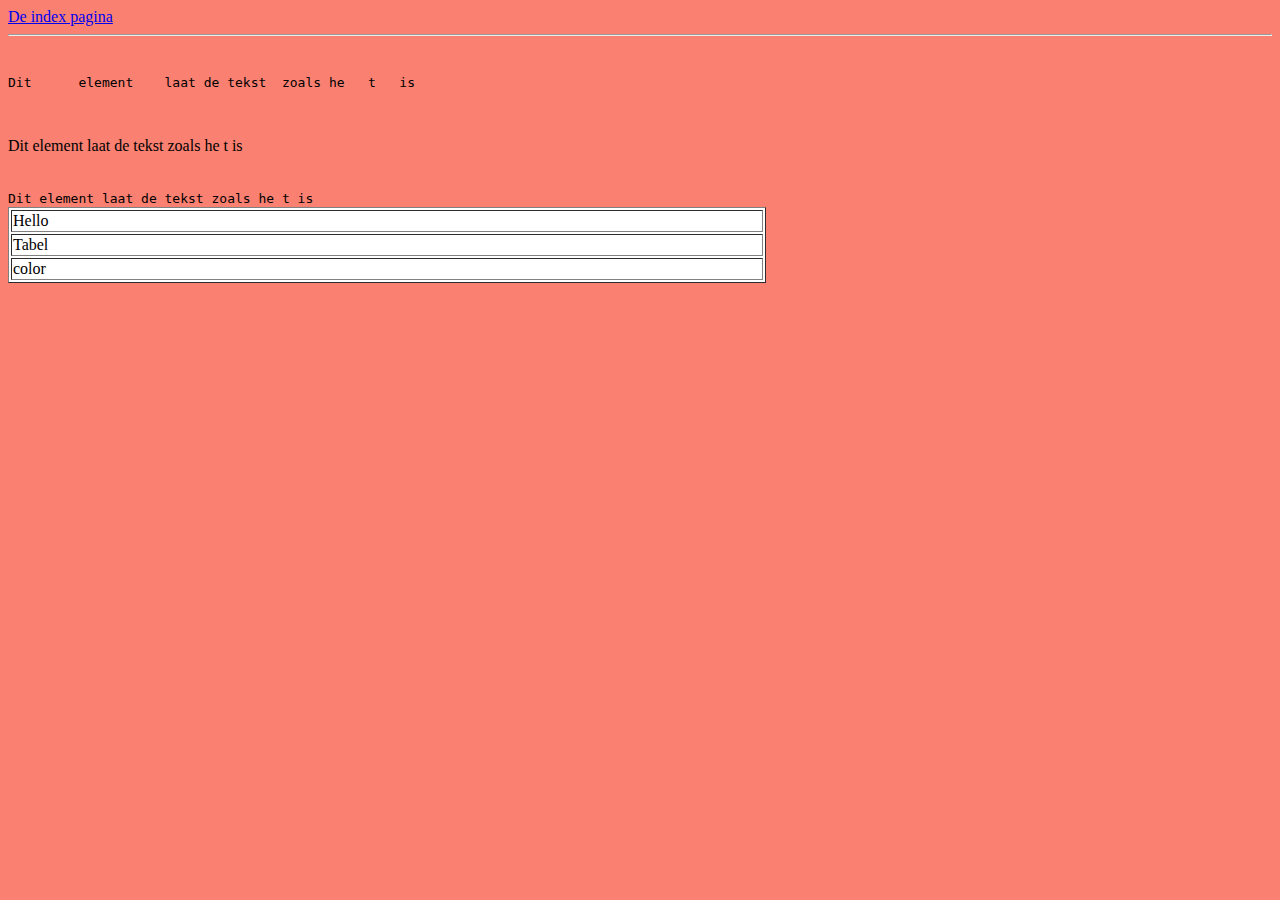
==== toets.html @ 633308bb "Create toets.html" ====
<!DOCTYPE html> <!-- Start van een HTML 5 document -->
<html>
    <head>
        <title>Toetspagina</title>        
    </head>
    <!--            R G  B -->
    <body bgcolor='salmon'>
        <a href='./index.html'>De index pagina</a><hr>
        <img src='' alt=''/>
        <pre>Dit      element    laat de tekst  zoals he   t   is</pre><br/>
        <p>Dit      element    laat de tekst  zoals he   t   is</p><br/>
        <code>Dit      element    laat de tekst  zoals he   t   is</code>
        <table border='1px' width='60%' style='background-color:white;'>
            <tr><td colspan='2'>Hello</td></tr>
            <tr><td colspan='2'>Tabel</td></tr>
            <tr><td colspan='2'>color</td></tr>
        </table>
        
    </body>
</html> <!-- Om aan te geven dat er geen HTML code meer komt-->
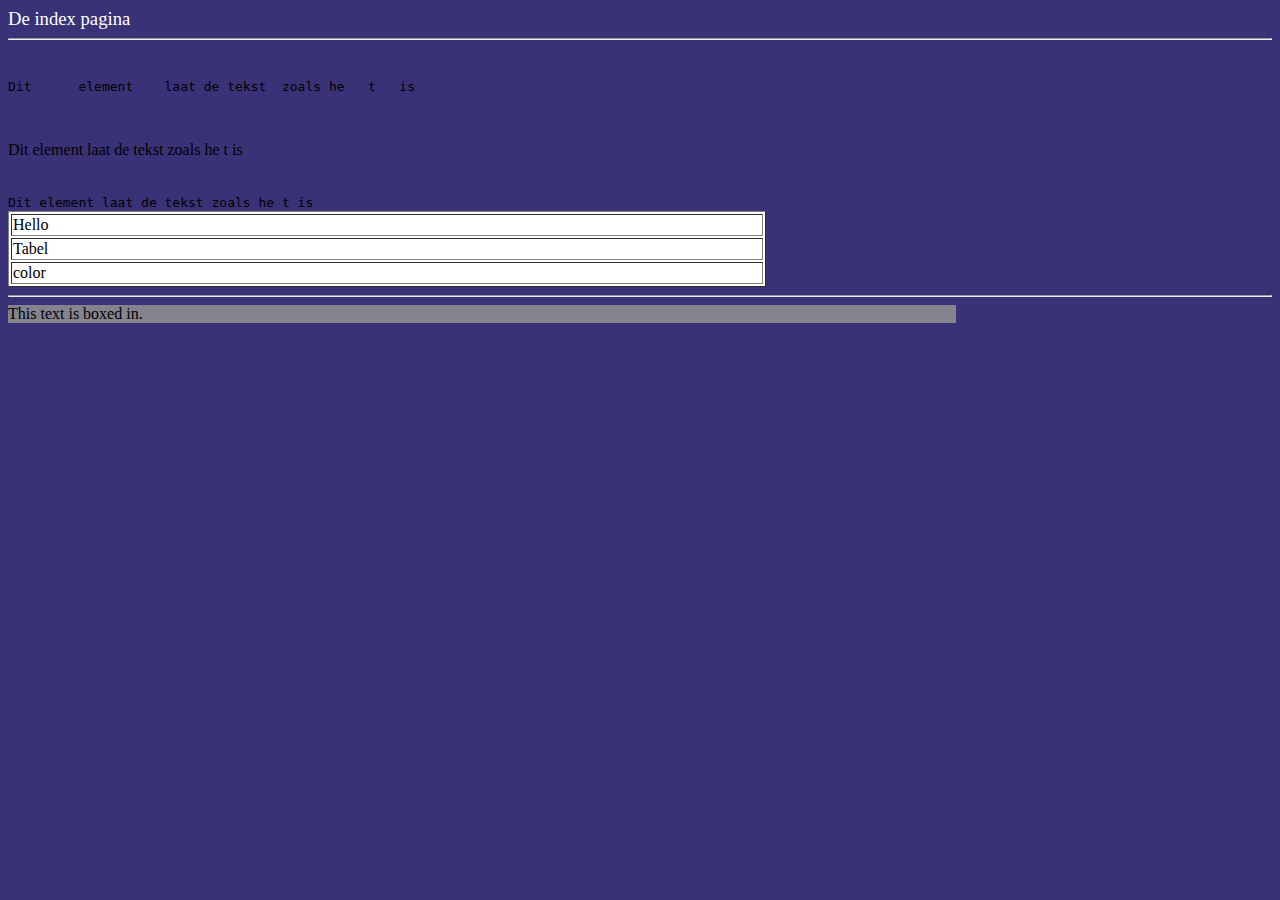
==== commit 110a1e8c: "les 26-11-19" ====
--- a/toets.html
+++ b/toets.html
@@ -1,7 +1,10 @@
 <!DOCTYPE html> <!-- Start van een HTML 5 document -->
 <html>
     <head>
-        <title>Toetspagina</title>        
+        <title>Toetspagina</title>
+        <meta charset="UTF-8">
+        <meta name="viewport" content="width=device-width, initial-scale=1.0">
+        <link rel='stylesheet' href='./stylesheet/stylesheet.css'> <!-- Link to the stylesheet -->
     </head>
     <!--            R G  B -->
     <body bgcolor='salmon'>
@@ -15,6 +18,11 @@
             <tr><td colspan='2'>Tabel</td></tr>
             <tr><td colspan='2'>color</td></tr>
         </table>
+        <hr>
+        <!-- Demo of the CSS boxmodel -->
+        <div class="boxmodel">
+            This text is boxed in.
+        </div>
         
     </body>
 </html> <!-- Om aan te geven dat er geen HTML code meer komt-->
--- a/stylesheet/stylesheet.css
+++ b/stylesheet/stylesheet.css
@@ -0,0 +1,40 @@
+/* 
+    Created on : 7-nov-2019, 11:28:07
+    Author     : Docent
+*/
+:root{
+    --MainPrimaryColor:     #3A3276;     /* Dark blue */
+    --ShadeOfWhite:         #84838E;     /* Lighter blue */
+    --ShadeOfBlack:         #5C5782;     /* Darker blue */
+    --ExtraShadeOfBlack:    #1D126A;     /* Blue */
+    --SecondaryColor:       #7A296A; 	/* Purple */  
+}
+
+body{
+    background: var(--MainPrimaryColor); // comments
+    color:      var(--ShadeOfWhite);
+}
+
+h1{
+    font-size: 200pt;
+}
+
+a{ /* The styling of the anchors*/
+    color:              white;  /*Text color*/
+    font-size:          14pt;   /*Text font size*/
+    text-decoration:    none;   /*Text without underlining*/
+}
+
+a:hover{ /* Styling for mouse hover */
+    background-color:   var(--MainColor);  /* Background color */
+    color:              black;  /* Text color */
+}
+
+.boxmodel{
+    width:              75%;
+    background-color:   var(--ShadeOfWhite);
+    // border:             1px solid var(--ShadeOfBlack);
+    // padding:            0px;
+    // margin:             0px;
+    
+}
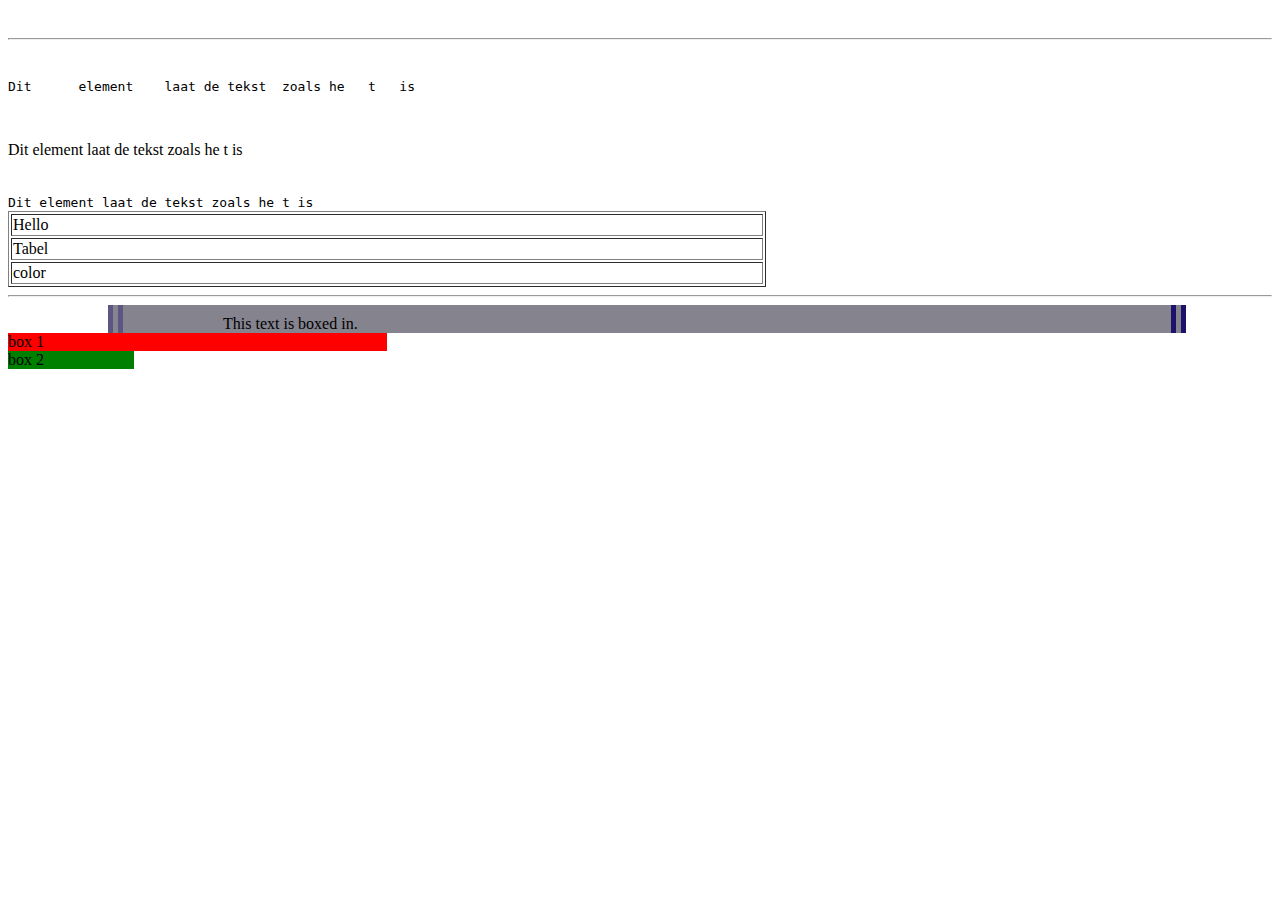
==== commit 6c194c19: "Einde les 26-11-19" ====
--- a/toets.html
+++ b/toets.html
@@ -23,6 +23,12 @@
         <div class="boxmodel">
             This text is boxed in.
         </div>
+        <div class="box1">
+        box 1
+        </div>
+        <div class="box2">
+        box 2
+        </div>
         
     </body>
 </html> <!-- Om aan te geven dat er geen HTML code meer komt-->
--- a/stylesheet/stylesheet.css
+++ b/stylesheet/stylesheet.css
@@ -11,7 +11,7 @@
 }
 
 body{
-    background: var(--MainPrimaryColor); // comments
+    background: white; // comments
     color:      var(--ShadeOfWhite);
 }
 
@@ -30,11 +30,30 @@
     color:              black;  /* Text color */
 }
 
+/* ----------- CSS classes ---------------------*/
 .boxmodel{
     width:              75%;
     background-color:   var(--ShadeOfWhite);
-    // border:             1px solid var(--ShadeOfBlack);
-    // padding:            0px;
+    // border:             10px dashed var(--ShadeOfBlack);
+    border-top:            none; /* No border line on the top */
+    border-left:           15px double var(--ShadeOfBlack); /* A double line border on the left of 15 px */
+    border-right:          15px double var(--ExtraShadeOfBlack); // A double line border on the right of 15 px */
+    border-bottom:         none; /* No border on the bottom */
+    /* padding:               50px;  Space all around the content and the border */
+    padding-top:            10px;  /* Space between the top border and the content */
+    padding-left:           100px; /* Space between the left border and the content */
     // margin:             0px;
-    
+    margin-left:            100px; /* Space between the border and the left edge of the page */    
 }
+
+.box1{
+    width:              30%;
+    height:             15%;
+    background-color:   red;
+}
+
+.box2{
+    width:              10%;
+    height:             5%;
+    background-color:   green;
+}